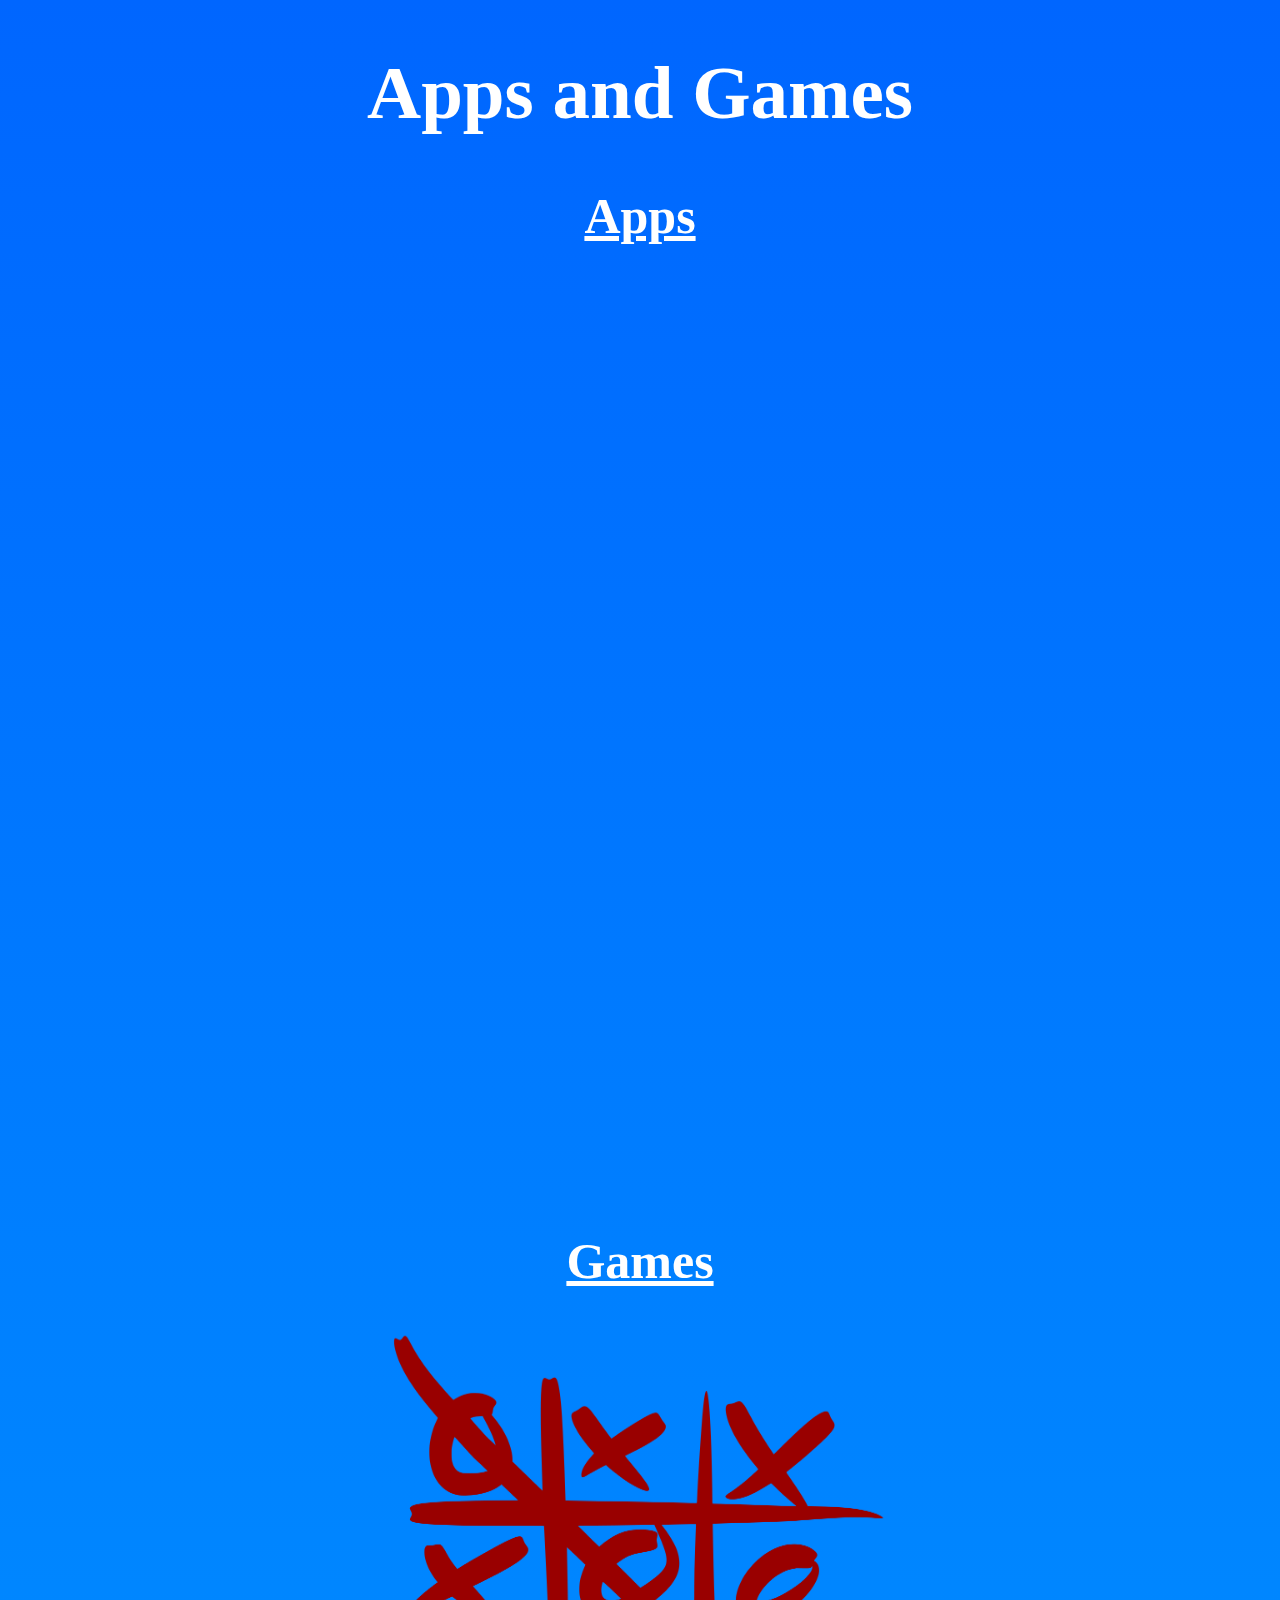
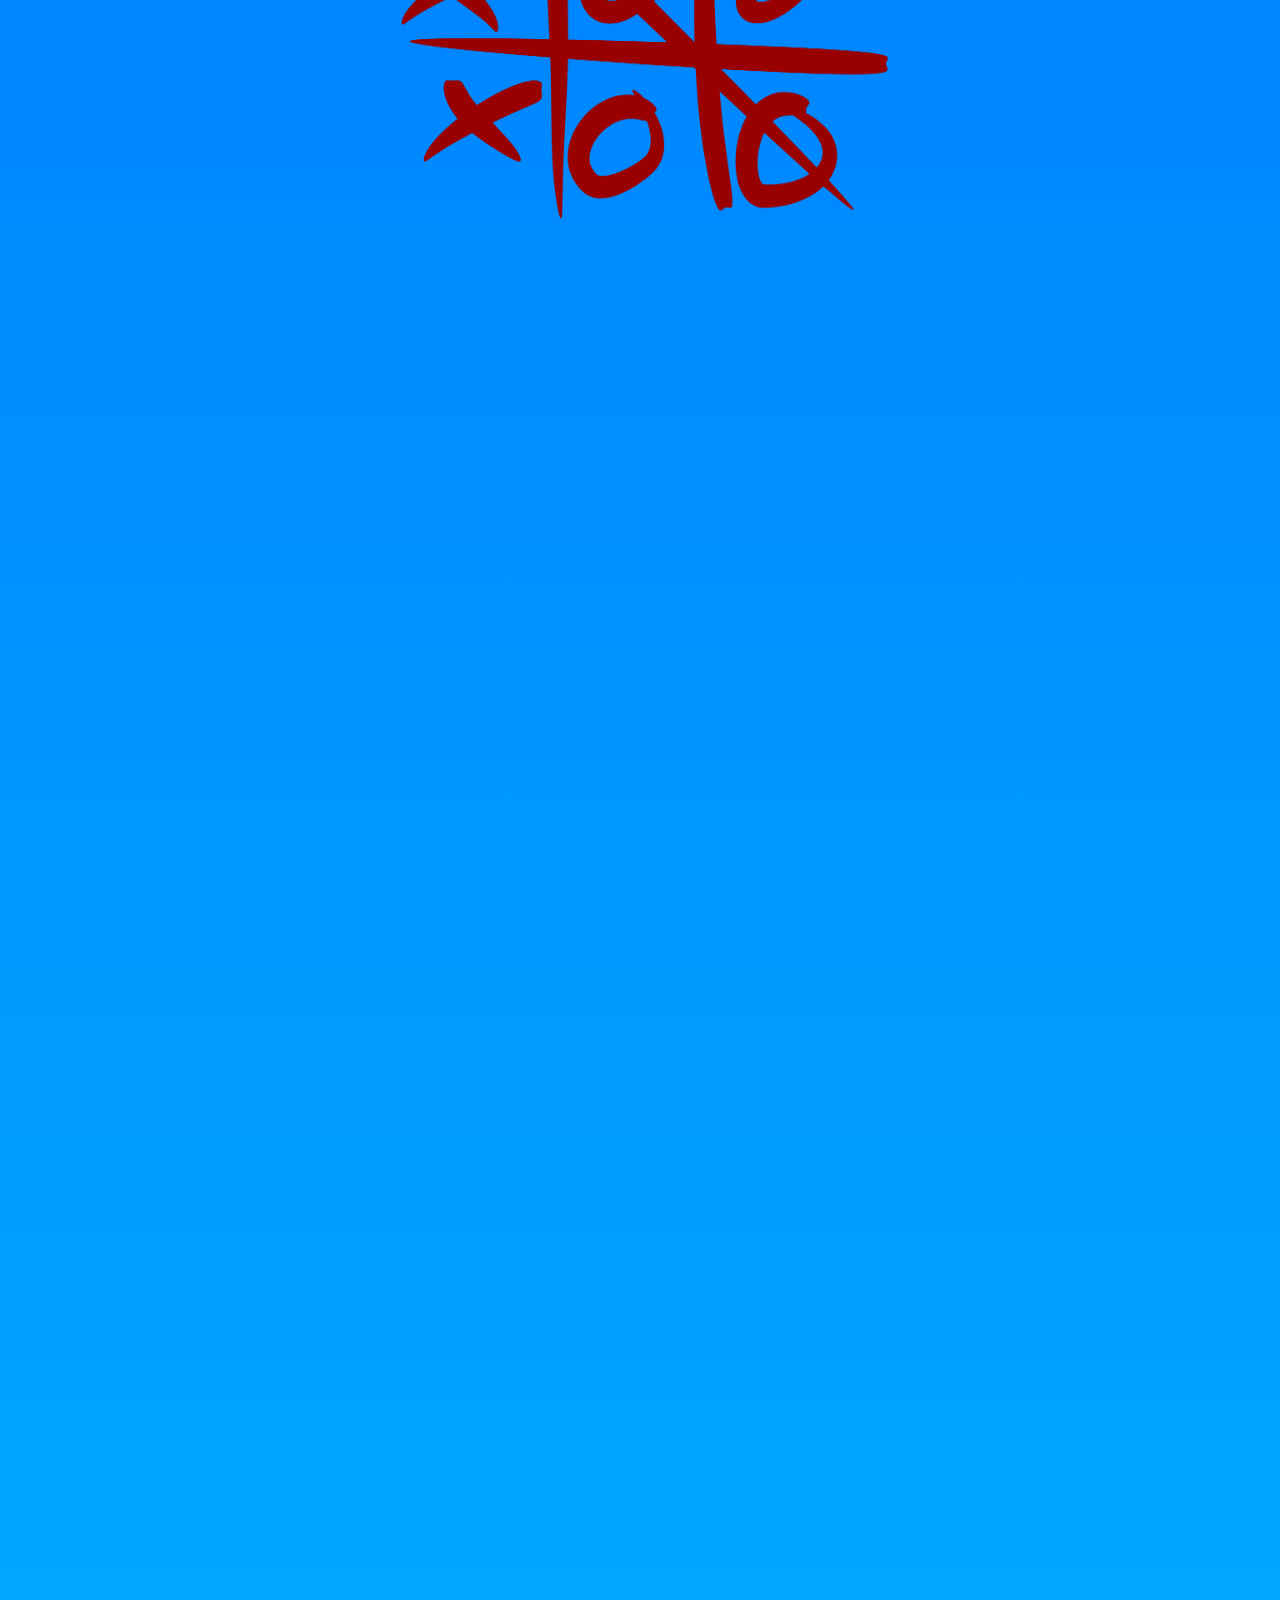
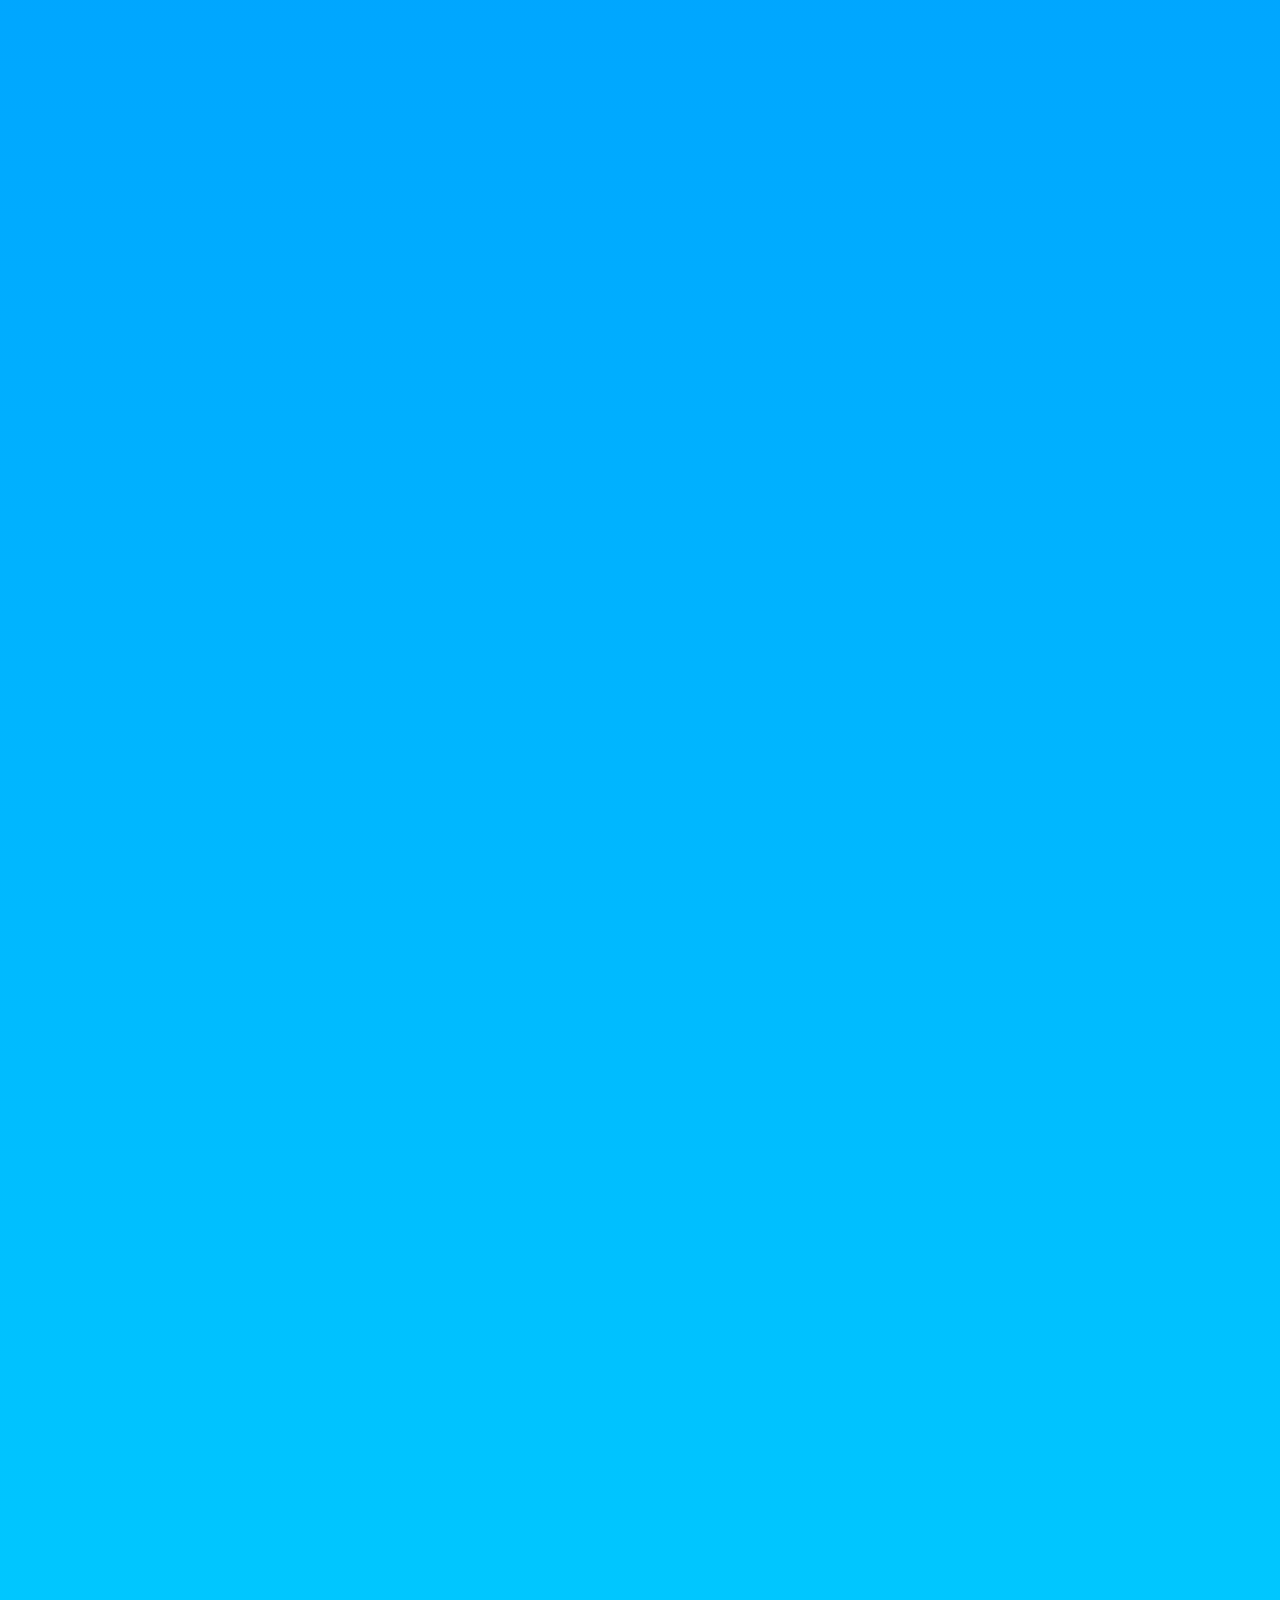
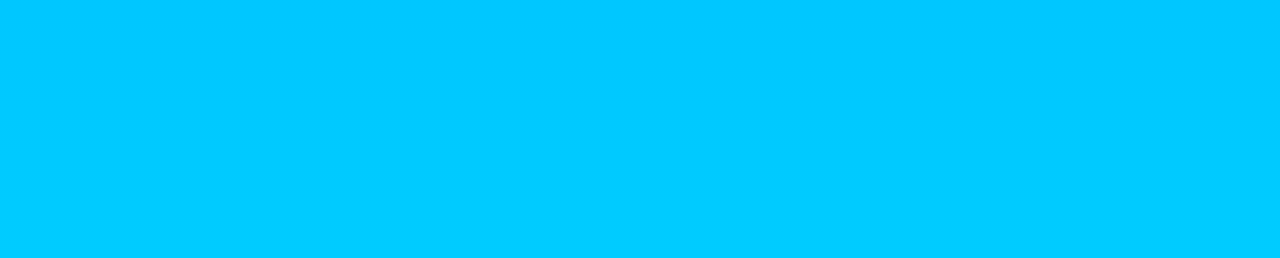
==== Apps + Games.html @ 6019e2e2 "Add files via upload" ====
<!Doctype html>
<html>
<head>
    <title>Apps And Games</title>
    <link href="appsStylesheet.css" rel="stylesheet">
</head>

<body>

    <h1 id="title">Apps and Games</h1>
    <section id="apps">
        <h2>Apps</h2>
        <span><iframe width="500" height="900" style="border: 0px;" src="https://studio.code.org/projects/applab/NQkP1tm-hSKSGItB4tzjowtKC85v7mZwy1NPVDFfXjI/embed"></iframe></span>
        <span><iframe width="500" height="900" style="border: 0px;" src="https://studio.code.org/projects/applab/YPNqTkUvSdqx3PUOS-LrwEOYQkSr-8qrzU4EYKtzbNs/embed"></iframe></span>
    </section>

    <section id="games">
        <h2>Games</h2>
        <a href="https://x.thunkable.com/copy/395ca4ccbbbbb2c9b8ae9b7fc0757e44"><img src="1200px-Tic_tac_toe.png" height="500px" width="500px"></a>
    </section>

</body></html>
---- appsStylesheet.css ----
body {
    text-align: center;
    background: linear-gradient(#0066ff 0%, #00ccff 100%);
    height: 5000px;
    background-repeat: no-repeat;

}

#title {
    color: #ffffff;
    font-size: 75px;
    font-family: Cursive;
}

h2 {
    font-family: cursive;
    font-size: 50px;
    color: white;
    text-decoration: underline;

}

img {
    transition: transform .2s;
}

img:hover {
    transform: scale(0.9);
}

.line {
    height: 6px;
    background-color: #000;
    width: 70px;
    margin: 8px auto;
}
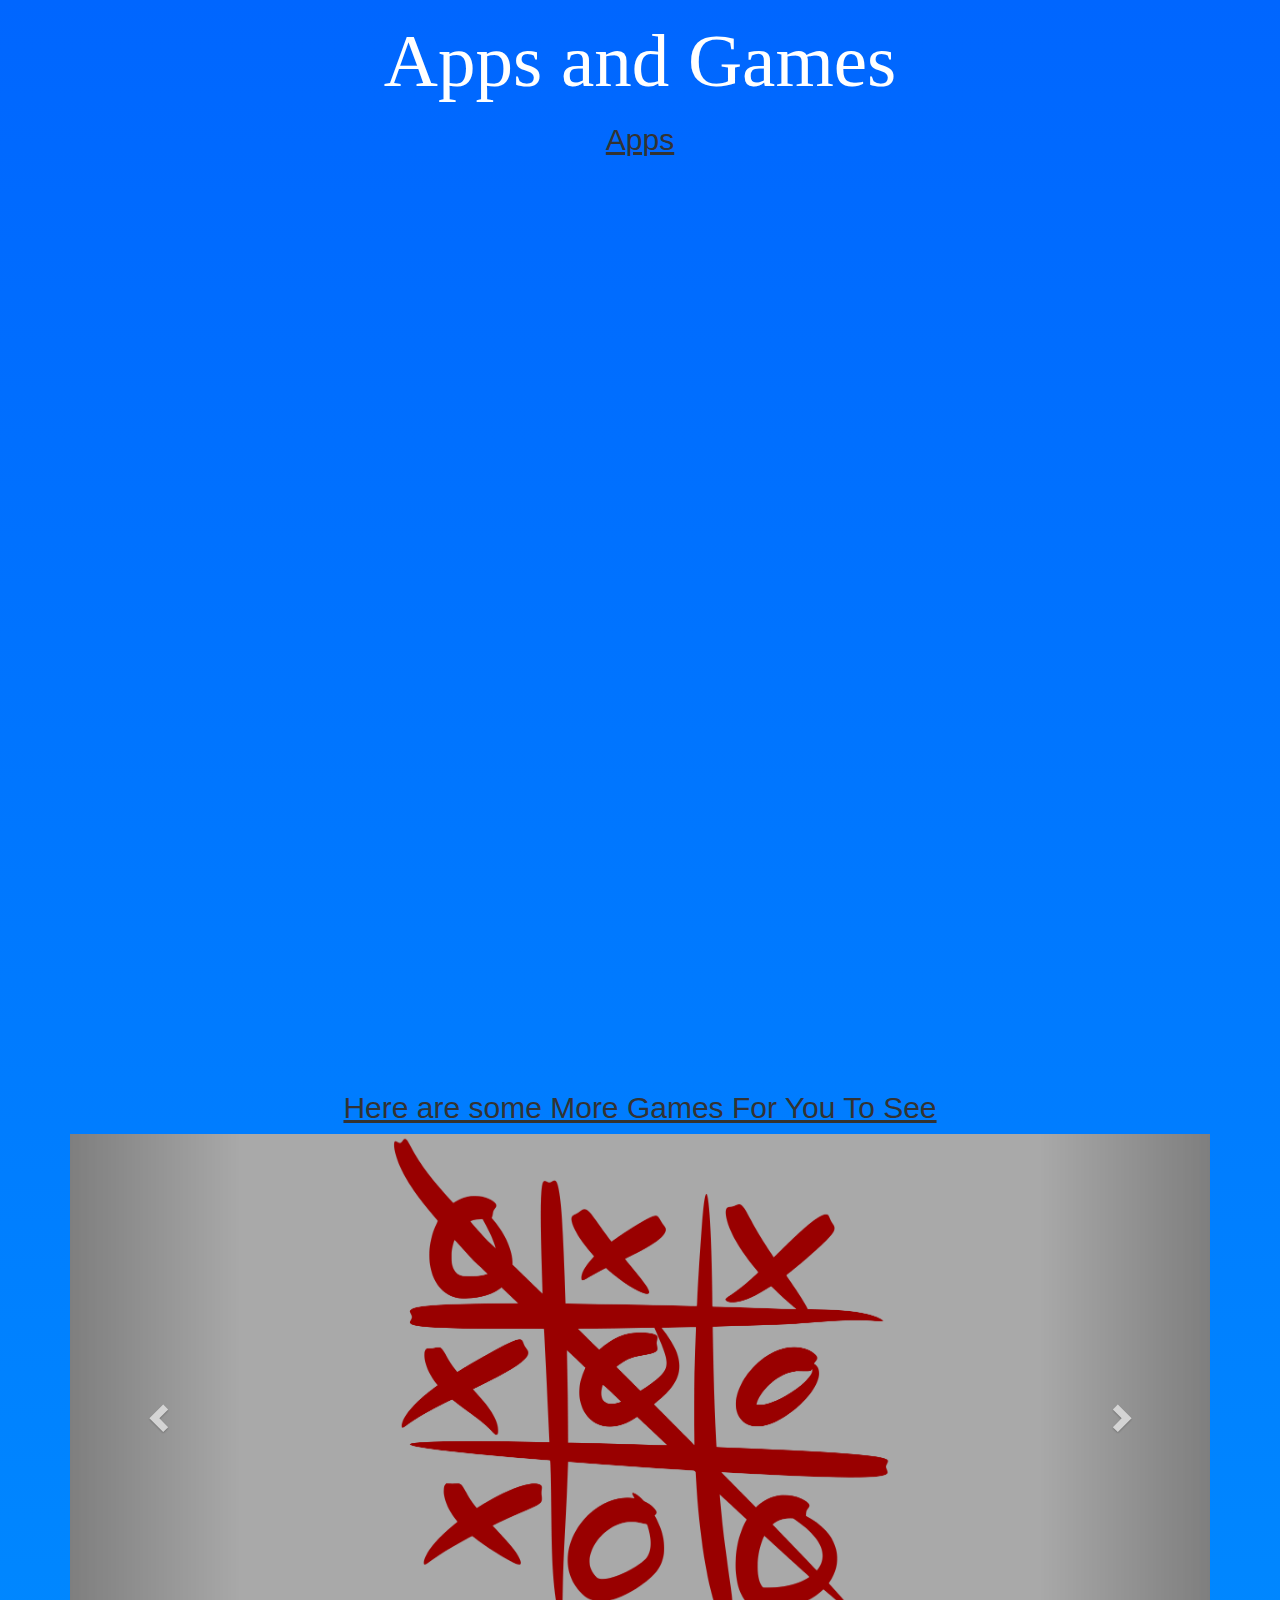
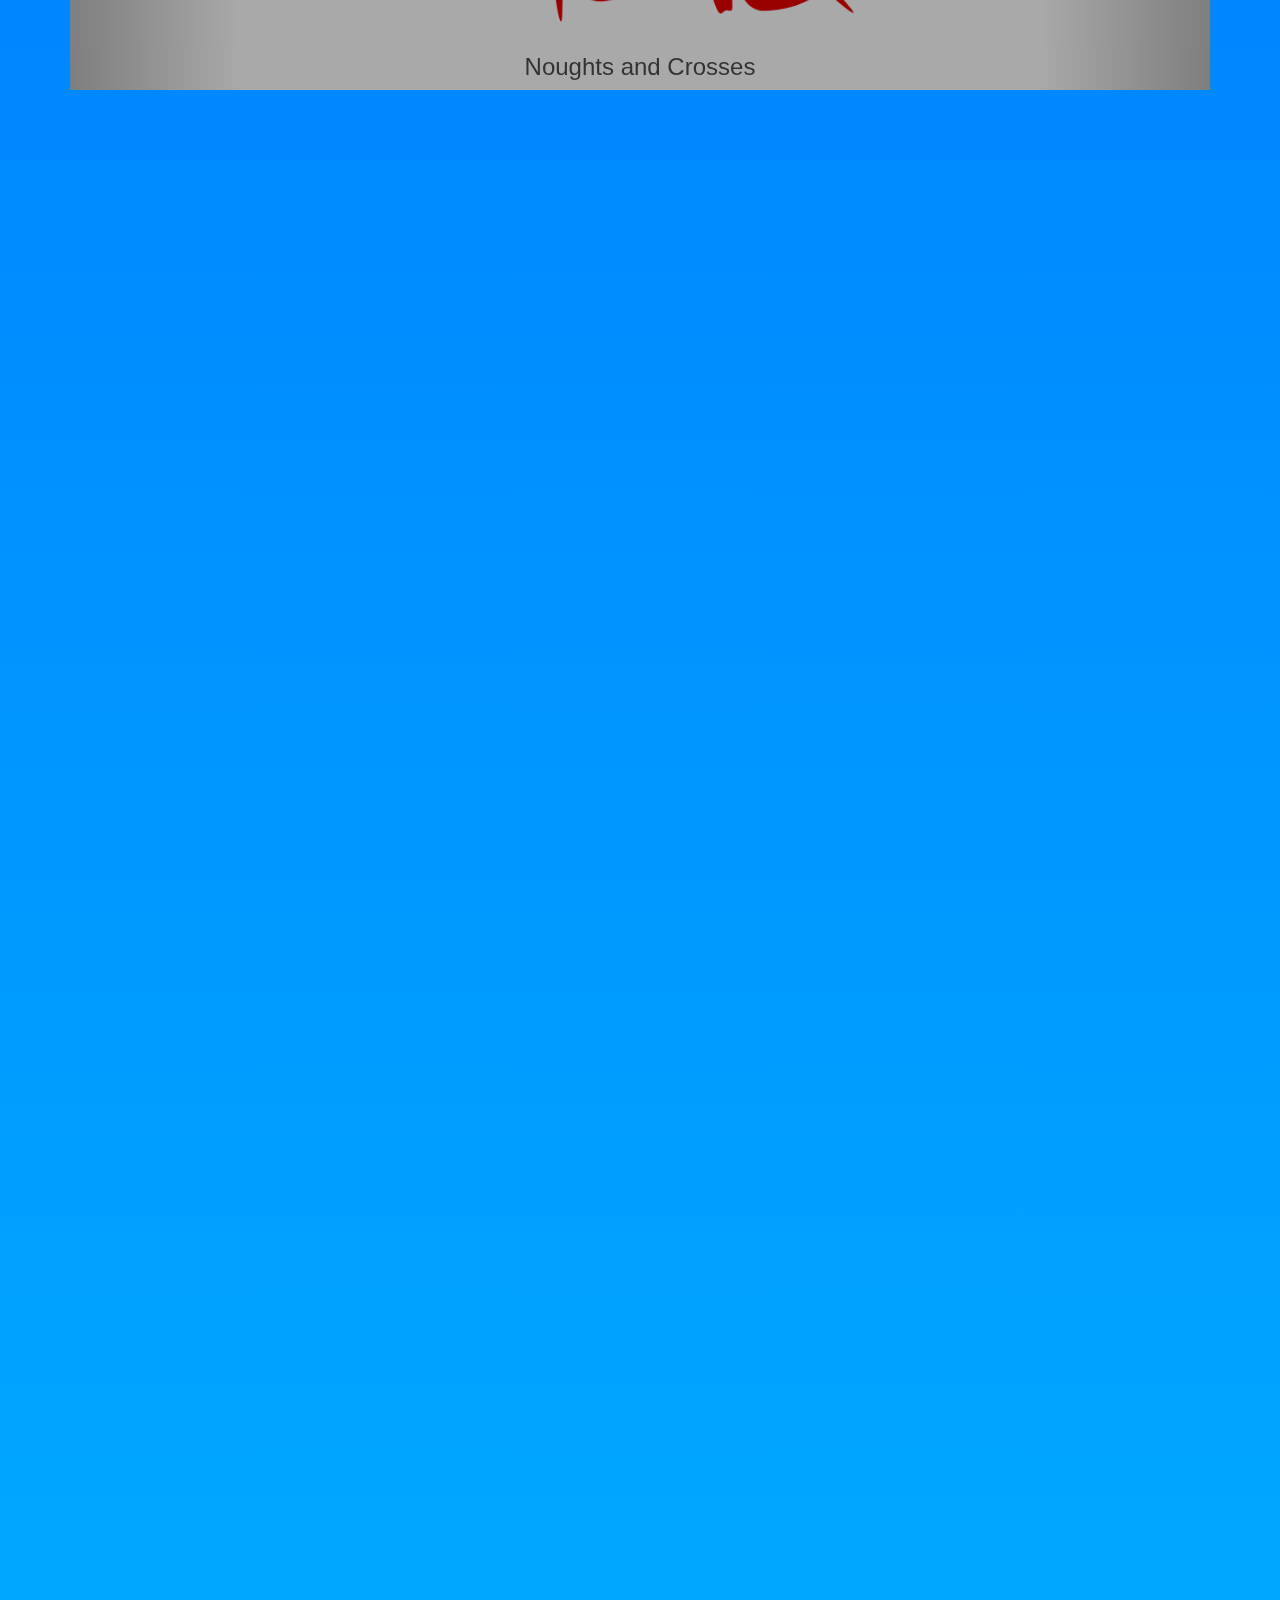
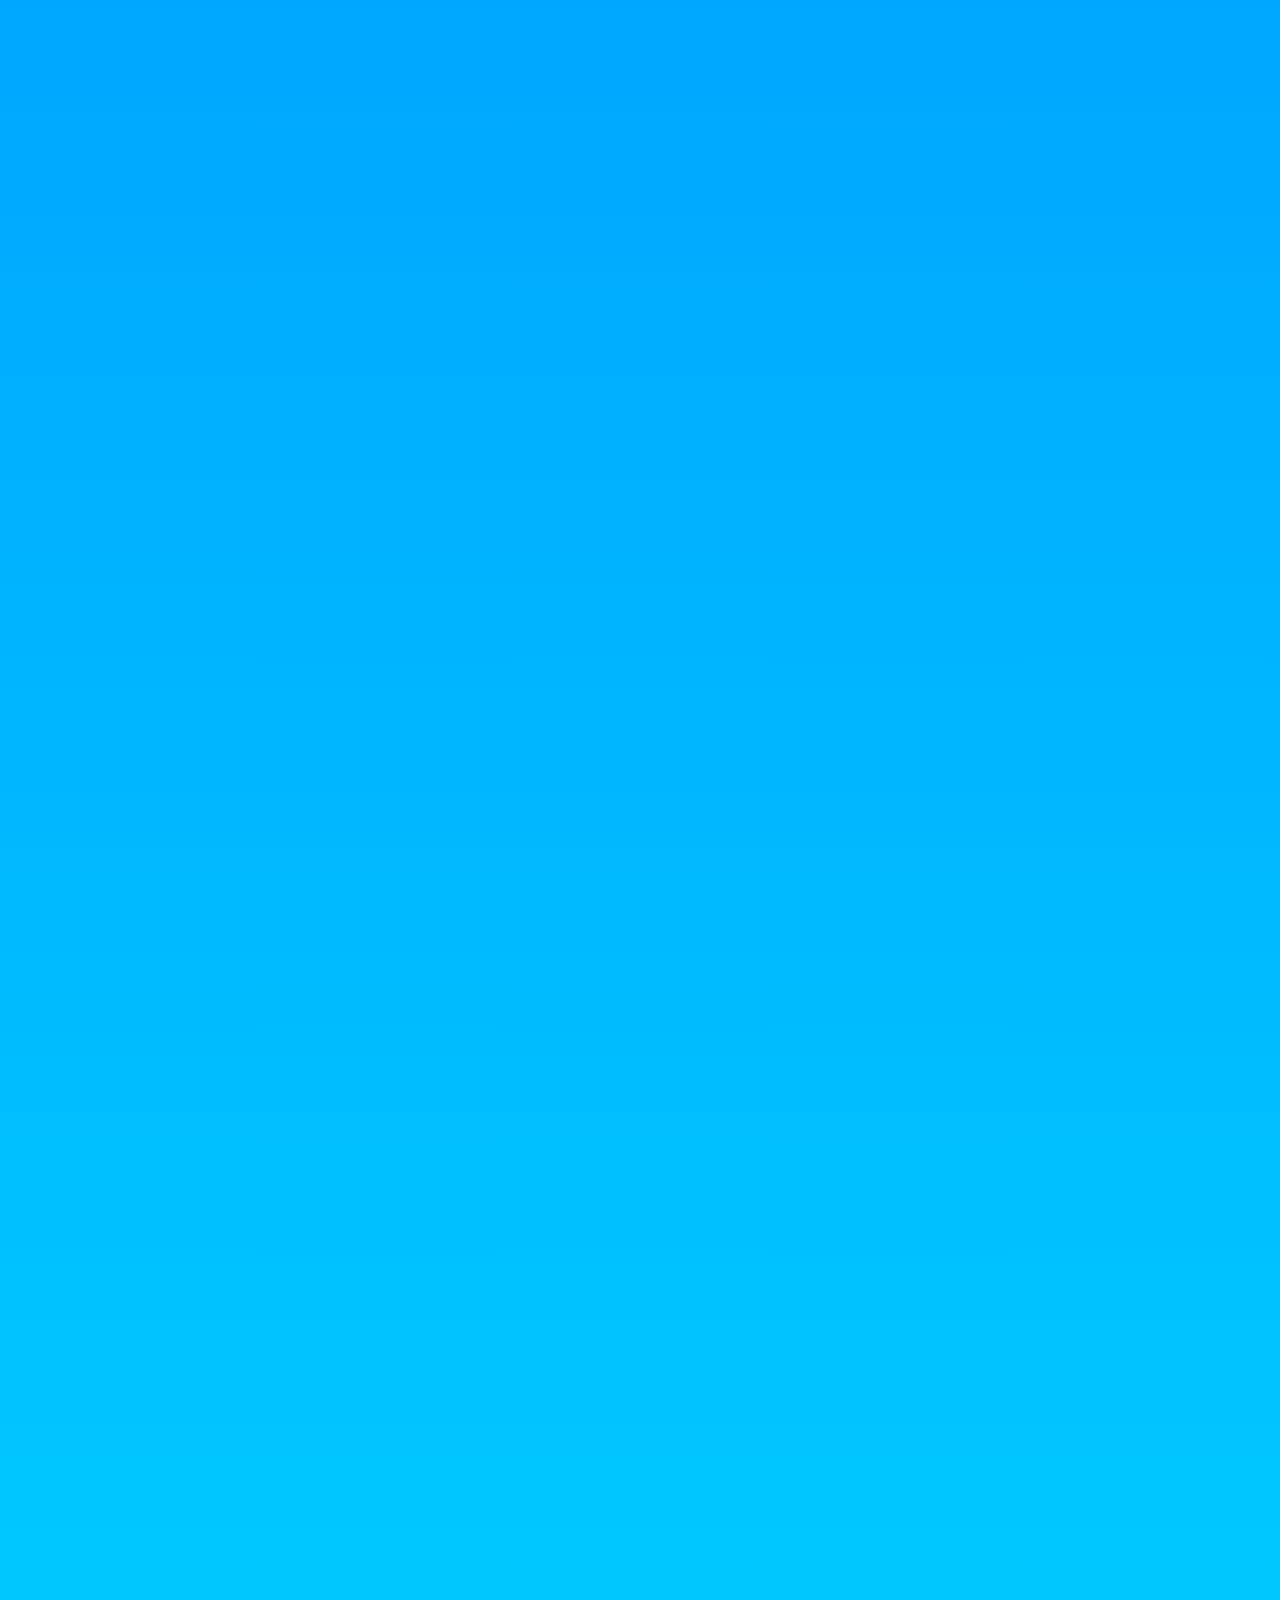
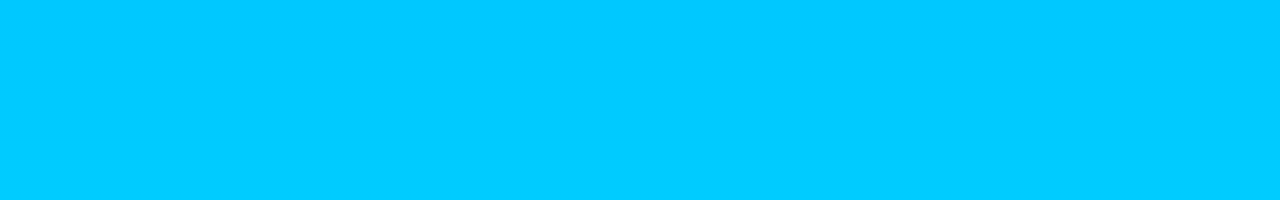
==== commit cf09d081: "Add files via upload" ====
--- a/Apps + Games.html
+++ b/Apps + Games.html
@@ -1,22 +1,51 @@
 <!Doctype html>
 <html>
+
 <head>
     <title>Apps And Games</title>
     <link href="appsStylesheet.css" rel="stylesheet">
+    <link rel="stylesheet" href="https://maxcdn.bootstrapcdn.com/bootstrap/3.4.0/css/bootstrap.min.css">
+    <script src="https://ajax.googleapis.com/ajax/libs/jquery/3.4.1/jquery.min.js"></script>
+    <script src="https://maxcdn.bootstrapcdn.com/bootstrap/3.4.0/js/bootstrap.min.js"></script>
 </head>
 
 <body>
+    <div class="container">
 
-    <h1 id="title">Apps and Games</h1>
-    <section id="apps">
-        <h2>Apps</h2>
-        <span><iframe width="500" height="900" style="border: 0px;" src="https://studio.code.org/projects/applab/NQkP1tm-hSKSGItB4tzjowtKC85v7mZwy1NPVDFfXjI/embed"></iframe></span>
-        <span><iframe width="500" height="900" style="border: 0px;" src="https://studio.code.org/projects/applab/YPNqTkUvSdqx3PUOS-LrwEOYQkSr-8qrzU4EYKtzbNs/embed"></iframe></span>
-    </section>
 
-    <section id="games">
-        <h2>Games</h2>
-        <a href="https://x.thunkable.com/copy/395ca4ccbbbbb2c9b8ae9b7fc0757e44"><img src="1200px-Tic_tac_toe.png" height="500px" width="500px"></a>
-    </section>
+        <h1 id="title">Apps and Games</h1>
+        <section id="apps">
+            <h2>Apps</h2>
+            <span><iframe width="500" height="900" style="border: 0px;" src="https://studio.code.org/projects/applab/NQkP1tm-hSKSGItB4tzjowtKC85v7mZwy1NPVDFfXjI/embed"></iframe></span>
+            <span><iframe width="500" height="900" style="border: 0px;" src="https://studio.code.org/projects/applab/YPNqTkUvSdqx3PUOS-LrwEOYQkSr-8qrzU4EYKtzbNs/embed"></iframe></span>
+        </section>
 
+
+        <h2>Here are some More Games For You To See</h2>
+        <div id="divGames" class="carousel slide">
+            <div class="carousel-inner">
+                <div class="item active">
+                    <center>
+                        <a href="https://x.thunkable.com/copy/395ca4ccbbbbb2c9b8ae9b7fc0757e44"><img src="1200px-Tic_tac_toe.png" height="500px" width="500px"></a>
+                        <div class="carousel-container">
+                            <h3>Noughts and Crosses</h3>
+                        </div>
+                    </center>
+
+
+                </div>
+                <div class="item">
+                    <center>
+                        <a href="https://x.thunkable.com/copy/050ff68eef4329c03dddd1099b9c5728"><img src="7a87b7ebb52d02c258a5888b1de9eb23.jpg" height="700px" width="500px"></a>
+                        <div class="carousel-container">
+                            <h3>A Browser App</h3>
+                        </div>
+                    </center>
+                </div>
+            </div>
+            <a class="left carousel-control" href="#divGames" data-slide="prev"><span class="glyphicon glyphicon-chevron-left"></span> </a>
+  <a class="right carousel-control" href="#divGames" data-slide="next"><span class="glyphicon glyphicon-chevron-right"></span> </a>
+
+        </div>
+    </div>
 </body></html>
--- a/appsStylesheet.css
+++ b/appsStylesheet.css
@@ -34,3 +34,13 @@
     width: 70px;
     margin: 8px auto;
 }
+h3 {
+    font-family: cursive;
+    font-size: 50px;
+    color: white;
+
+
+}
+#divGames{
+    background-color:darkgray;
+}